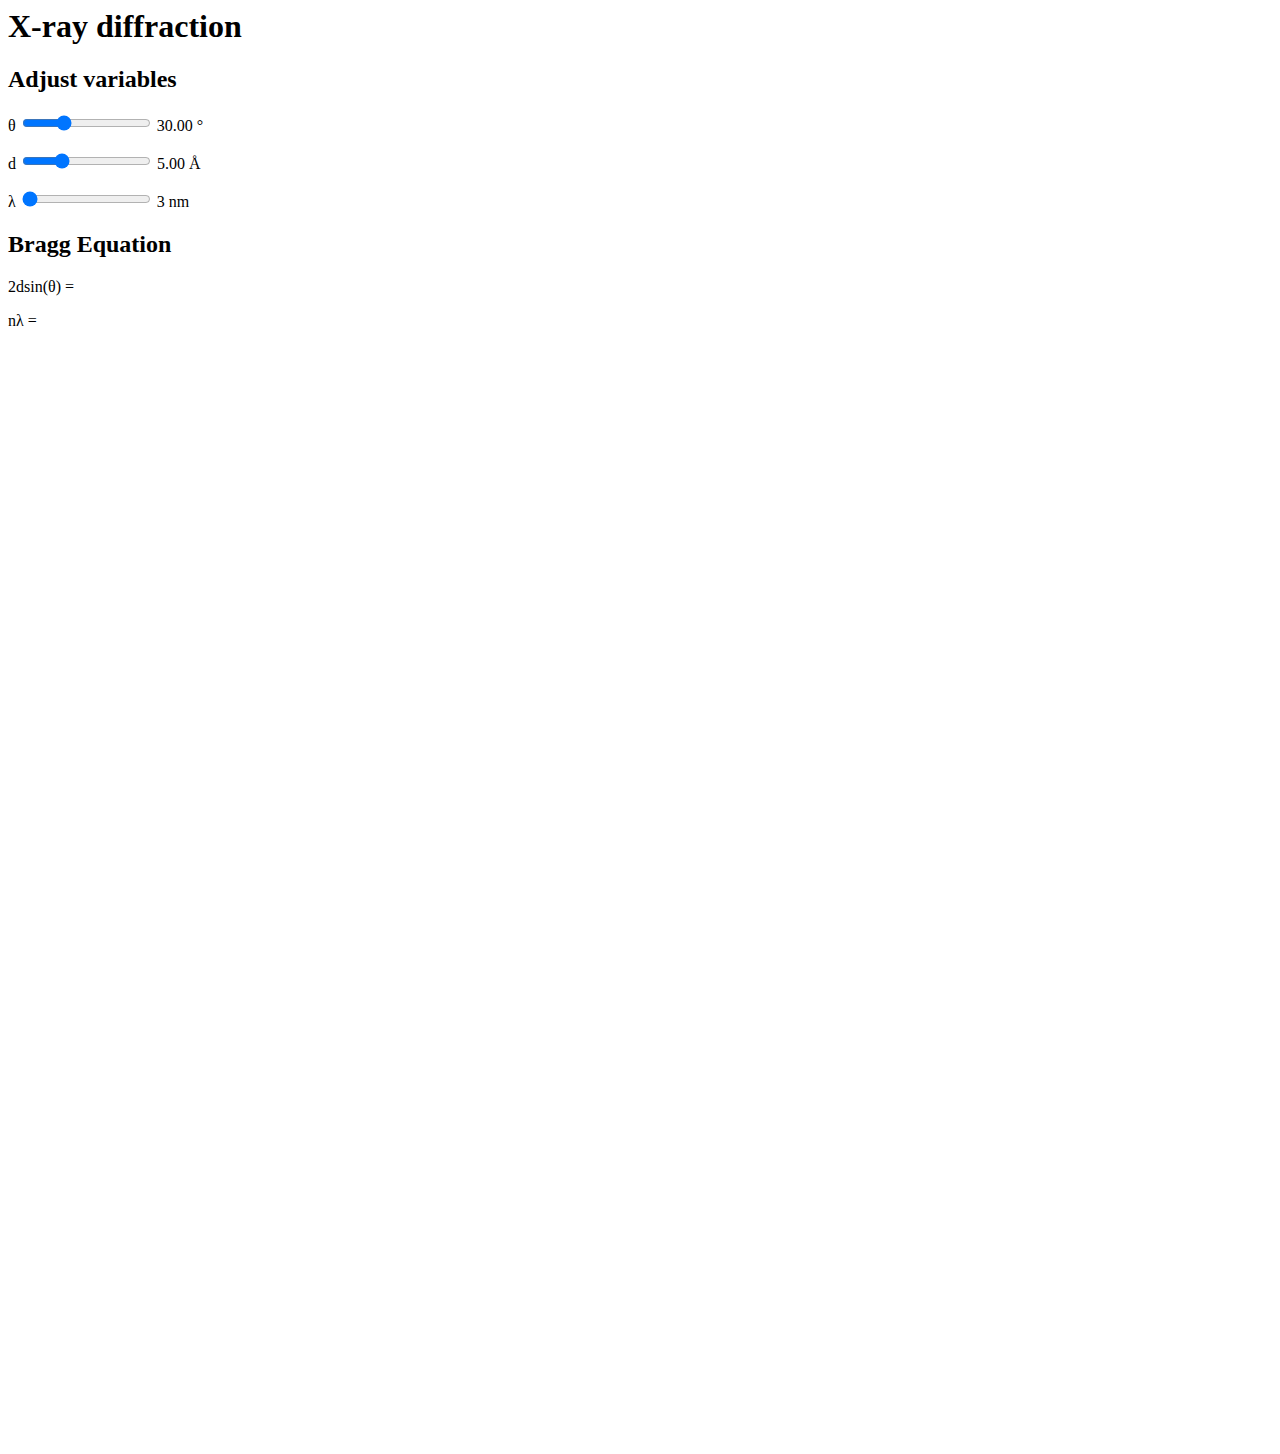
==== Templates/index.html @ 3fc481c4 "Added bragg title" ====
<html>

<head>
    <script type="text/javascript" src="../static/js/rotated.js"></script>
    <link rel="stylesheet" href="../static/css/stylesheet.css">
</head>

<body>
    <div class="slidecontainer" id = "sidebar">

        <!-- <a href="/ewald"> -->
        <h1 class="title">X-ray diffraction</h1>
        <!-- </a> -->
        <h2 class="sliderTitle">Adjust variables</h2>
        θ
        <input type="range" min="15" max="38" step="0.1" value="22" class="slider" id="theta" />
        <label id="thetaValue">30.00 °</label>
        <p></p>
        d
        <input type="range" min="3" max="10" step="0.25" value="5" class="slider" id="d" />
        <label id="dValue">5.00 Å</label>
        <p></p>
        λ
        <input type="range" min="3" max="6" step="1" value="3" class="slider" id="wavelength" />
        <label id="wavelengthValue">3 nm</label>
        <p></p>
        <div class="information">
             <label id="information"> </label>
        </div>
        <h2 class="sliderTitle">Bragg Equation</h2>

        <div class = "braggEquation">
            2dsin(θ) = <label id = "2dsintheta"></label>
            <p></p>
            nλ = <label id = "nlambda"></label>
        </div>

    </div>

    <div class="container" width="1400">
        <canvas id="myCanvas" class="canvas" width="1400px" height="700px">
            Your browser does not support the HTML canvas tag.</canvas>
        <p></p>
        <canvas id="ewald" class="ewaldCanvas" width="400px" height="400px">Your browser does not support the HTML
            canvas tag.</canvas>
    </div>

</body>

</html>
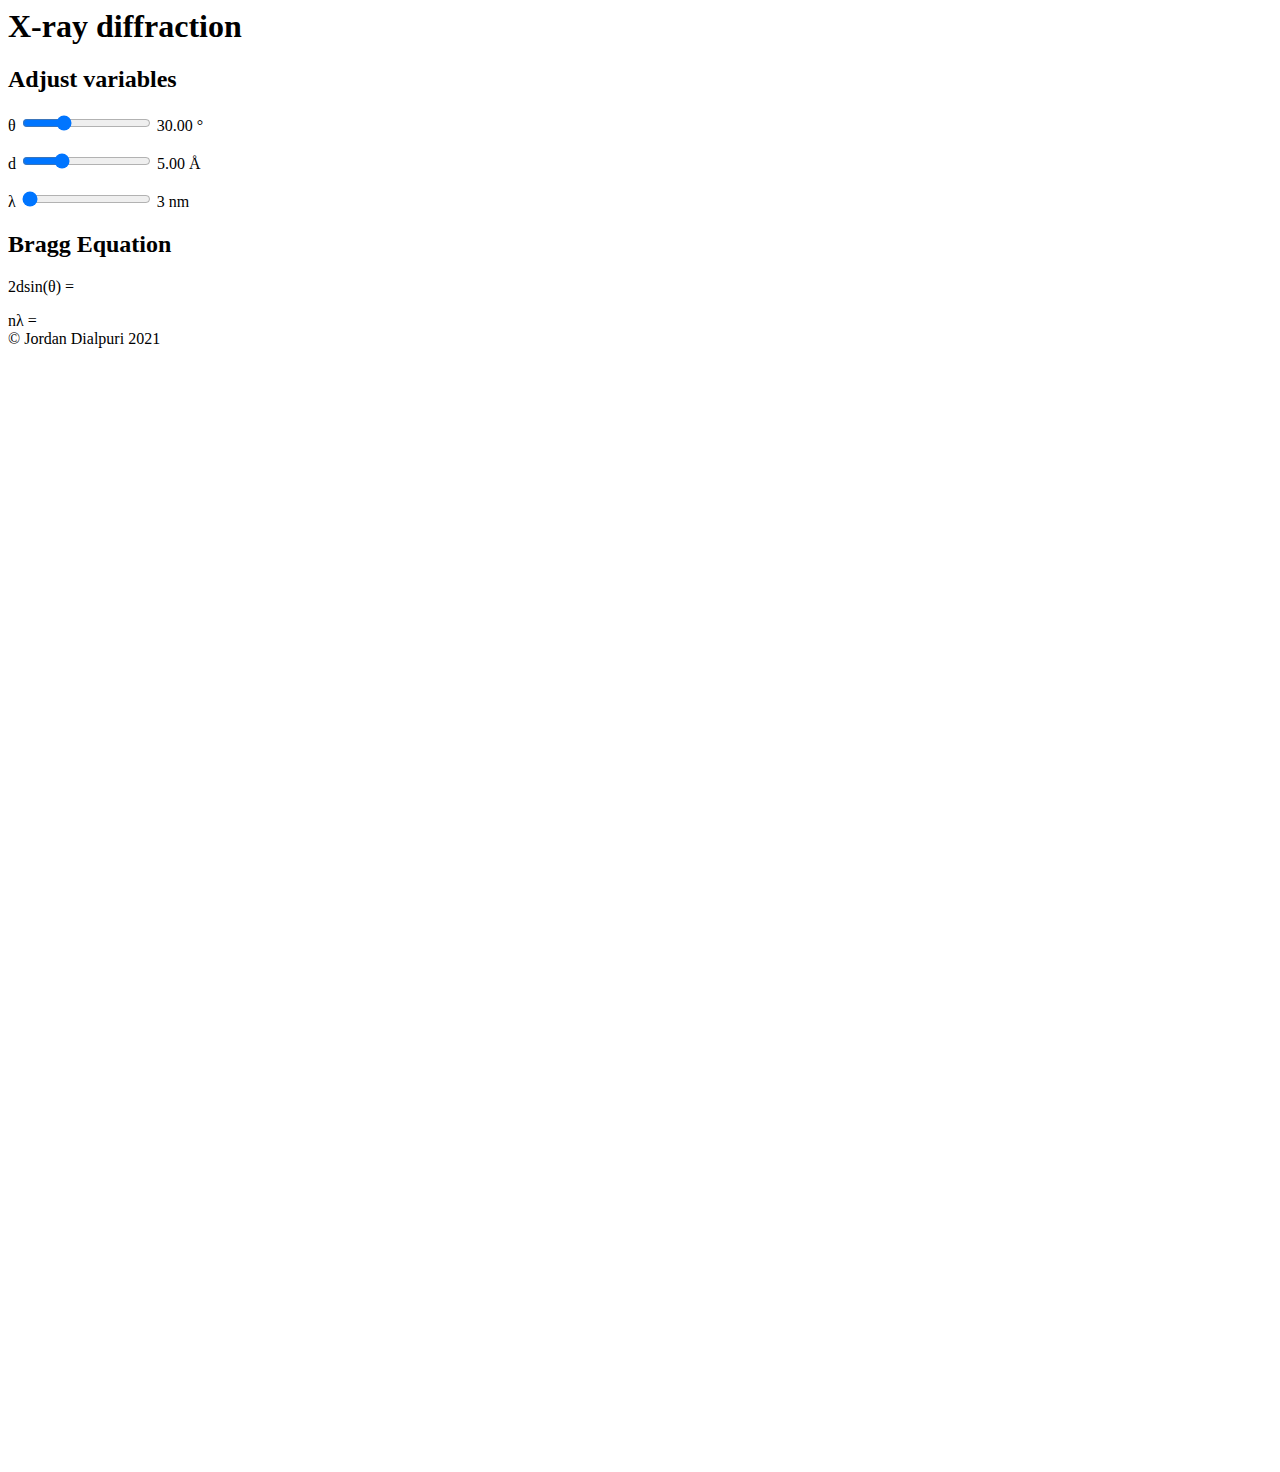
==== commit b987c53a: "Added Credits" ====
--- a/Templates/index.html
+++ b/Templates/index.html
@@ -35,6 +35,10 @@
             nλ = <label id = "nlambda"></label>
         </div>
 
+        <div class = "credits">
+            © Jordan Dialpuri 2021
+        </div>
+
     </div>
 
     <div class="container" width="1400">
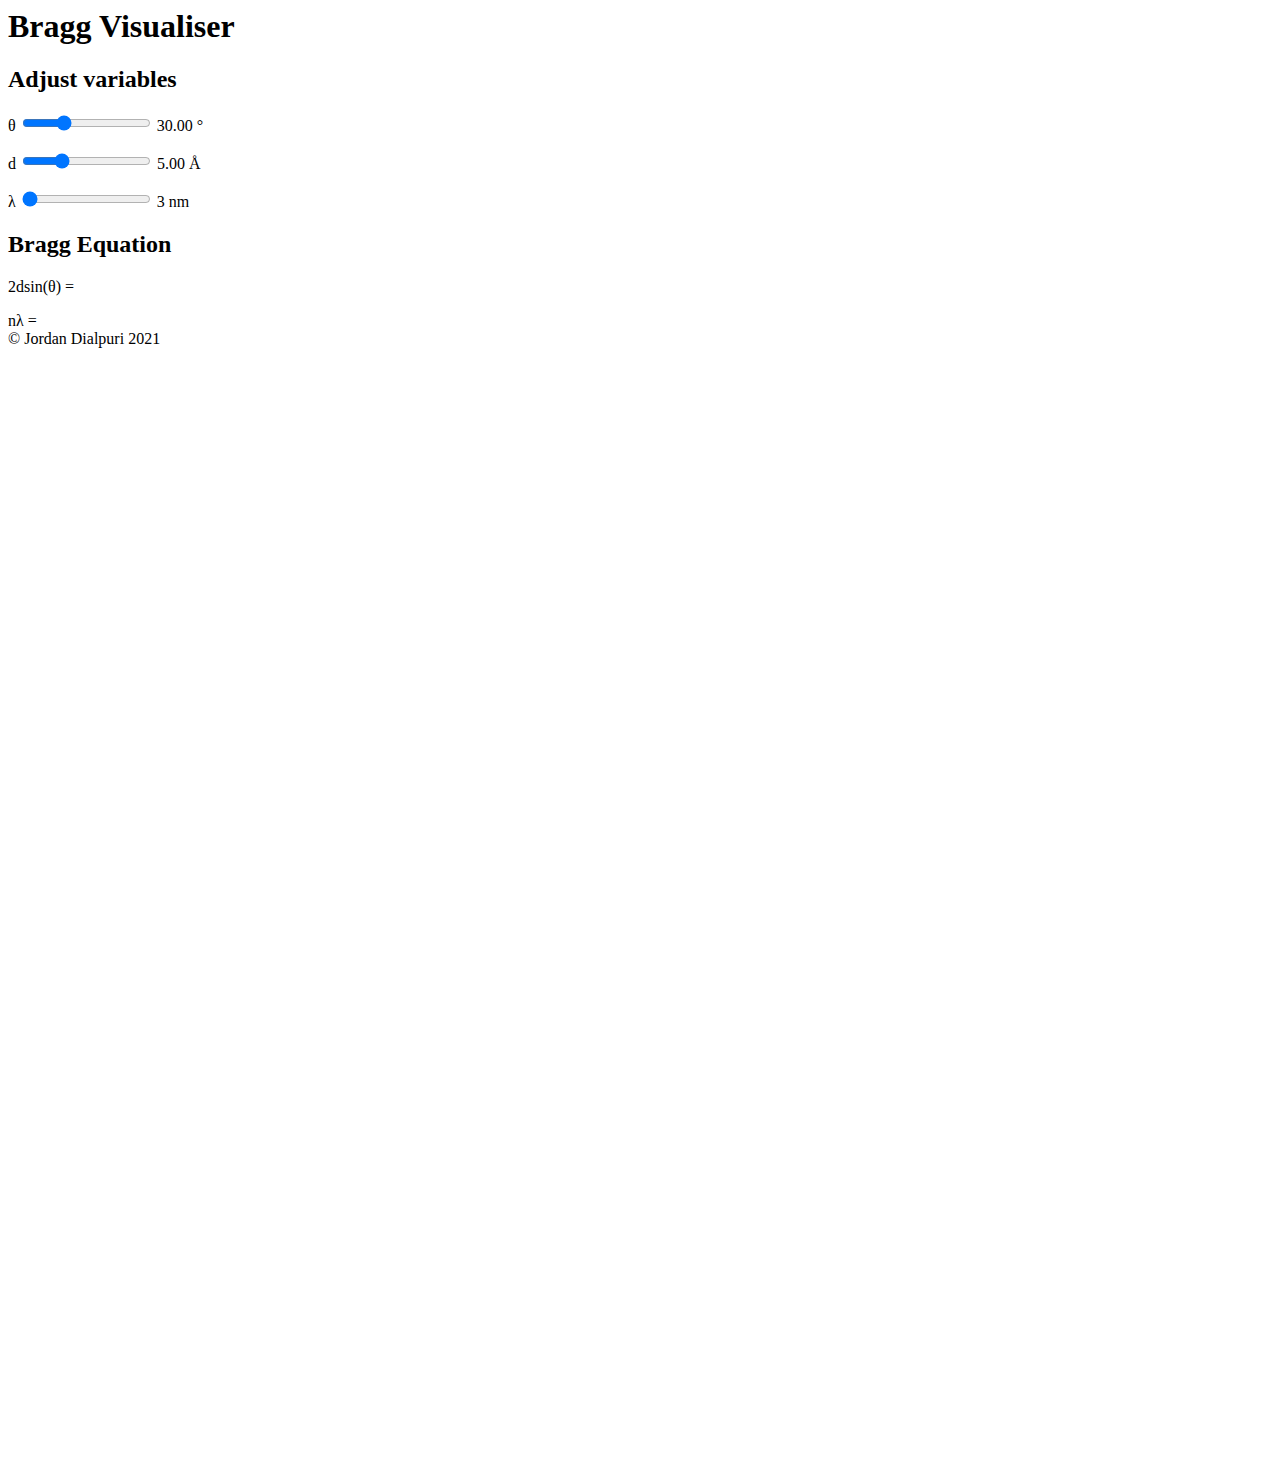
==== commit b8e92c2b: "Depreciated files + added label to diff patt" ====
--- a/Templates/index.html
+++ b/Templates/index.html
@@ -1,15 +1,17 @@
+<!-- © Jordan Dialpuri 2021 -->
+
 <html>
-
 <head>
     <script type="text/javascript" src="../static/js/rotated.js"></script>
     <link rel="stylesheet" href="../static/css/stylesheet.css">
+    <link rel="icon" href="../static/image/favicon.ico">
 </head>
-
 <body>
+    <title>Bragg Visualiser</title>
     <div class="slidecontainer" id = "sidebar">
 
         <!-- <a href="/ewald"> -->
-        <h1 class="title">X-ray diffraction</h1>
+        <h1 class="title">Bragg Visualiser</h1>
         <!-- </a> -->
         <h2 class="sliderTitle">Adjust variables</h2>
         θ
@@ -48,7 +50,5 @@
         <canvas id="ewald" class="ewaldCanvas" width="400px" height="400px">Your browser does not support the HTML
             canvas tag.</canvas>
     </div>
-
 </body>
-
 </html>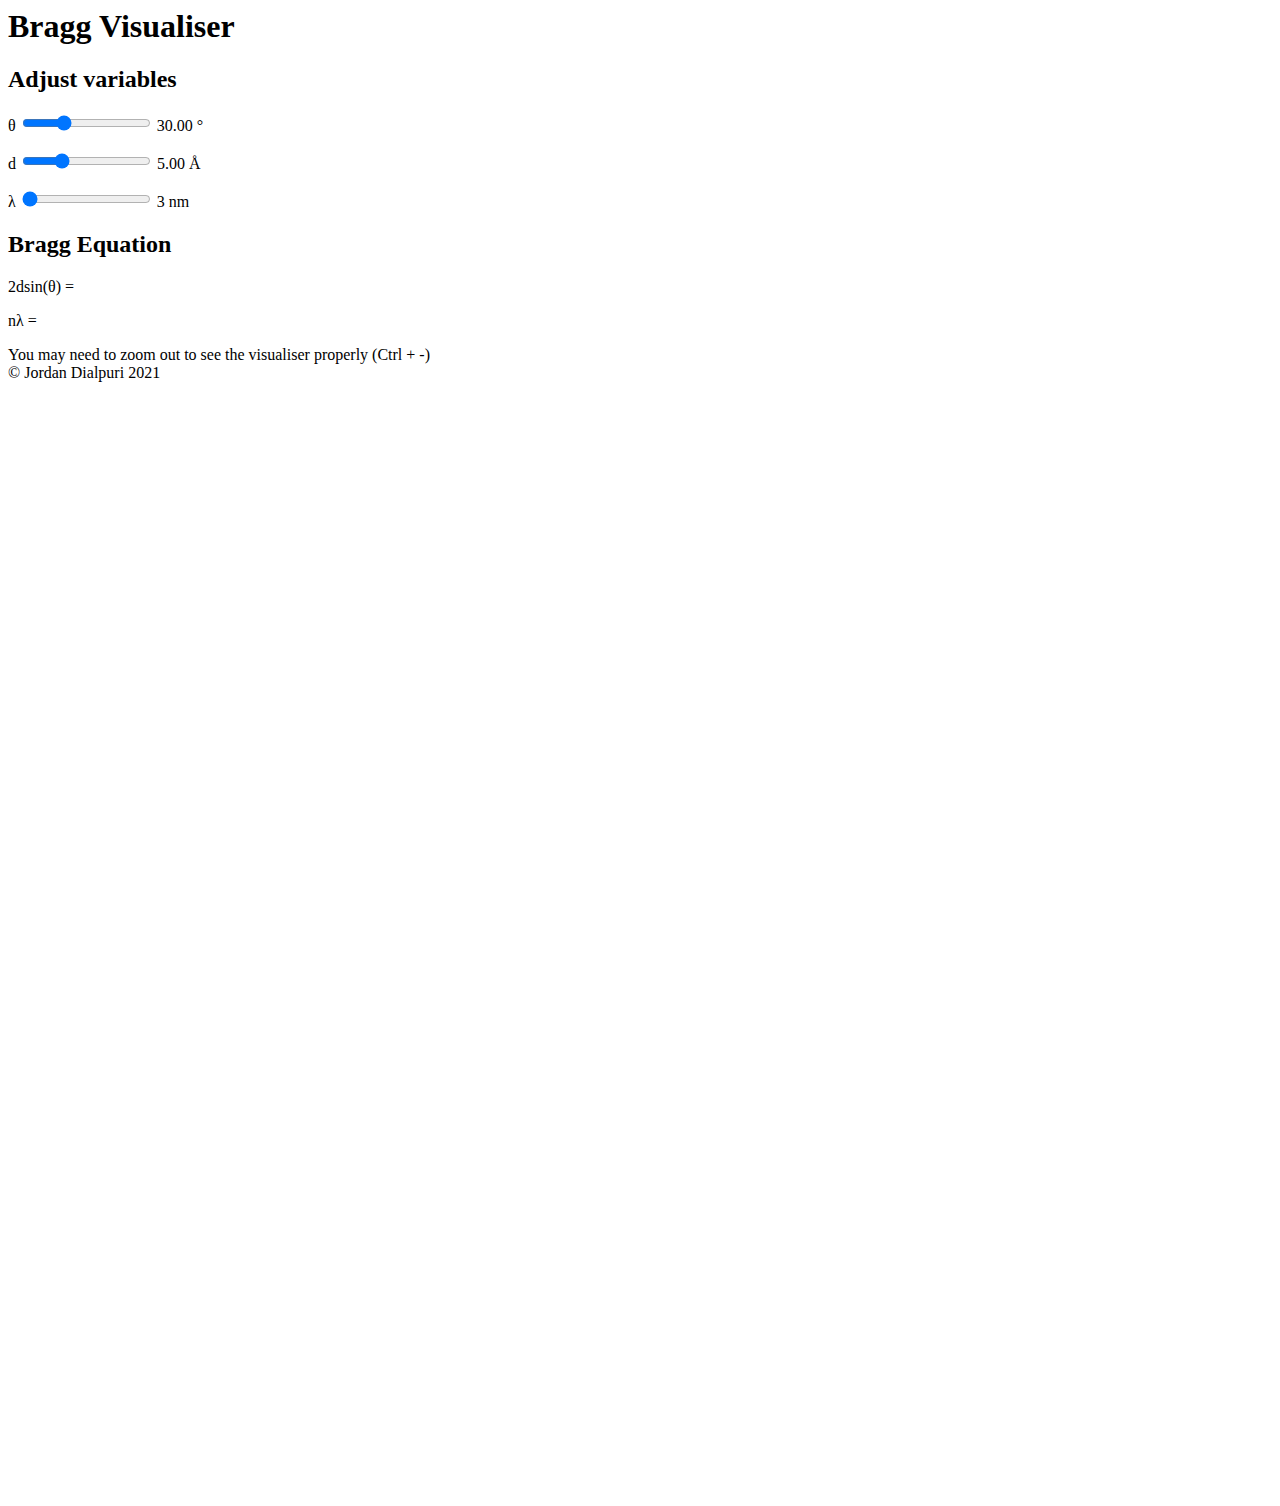
==== commit d06b60e8: "Added zoom warning" ====
--- a/Templates/index.html
+++ b/Templates/index.html
@@ -36,6 +36,9 @@
             <p></p>
             nλ = <label id = "nlambda"></label>
         </div>
+        <p></p>
+    
+        You may need to zoom out to see the visualiser properly (Ctrl + -) 
 
         <div class = "credits">
             © Jordan Dialpuri 2021
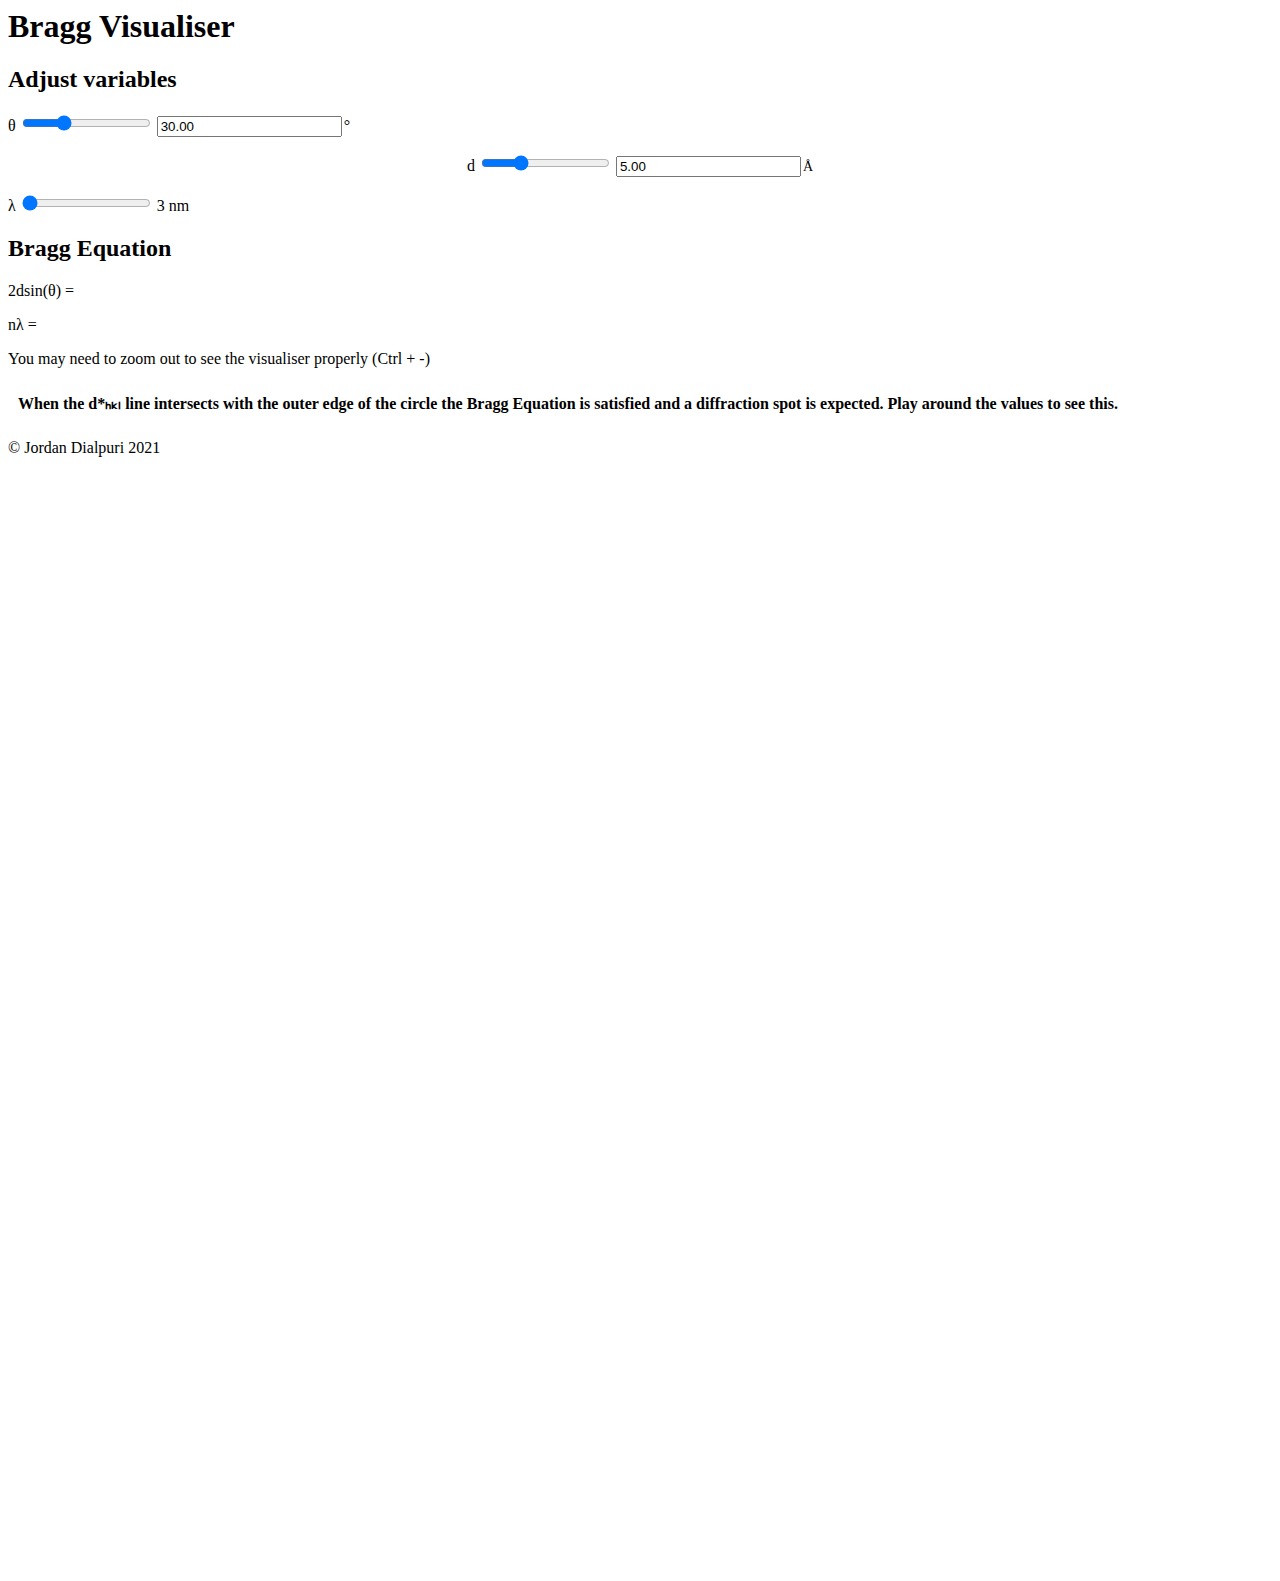
==== commit ab309b04: "Updated description" ====
--- a/Templates/index.html
+++ b/Templates/index.html
@@ -16,11 +16,15 @@
         <h2 class="sliderTitle">Adjust variables</h2>
         θ
         <input type="range" min="15" max="38" step="0.1" value="22" class="slider" id="theta" />
-        <label id="thetaValue">30.00 °</label>
+        <!-- <label id="thetaValue">30.00 °</label> -->
+        <input type="text" id="thetaValueText" name="thetaValue" value = "30.00" class = "inputBox"/><span style="margin-left:2px;">°</span>
         <p></p>
-        d
-        <input type="range" min="3" max="10" step="0.25" value="5" class="slider" id="d" />
-        <label id="dValue">5.00 Å</label>
+        <div style= "text-align: center;">
+            d
+            <input type="range" min="3" max="10" step="0.25" value="5" class="slider" id="d" />
+            <!-- <label id="dValue">5.00 Å</label> -->
+            <input type="text" id="dValueText" name="dvalue" value = "5.00" class = "inputBox"/><span style="margin-left:2px;font-size: 14">Å</span>
+         </div>
         <p></p>
         λ
         <input type="range" min="3" max="6" step="1" value="3" class="slider" id="wavelength" />
@@ -39,6 +43,7 @@
         <p></p>
     
         You may need to zoom out to see the visualiser properly (Ctrl + -) 
+        <p style = "font-weight:bold ; padding: 10px;">When the d*ₕₖₗ line intersects with the outer edge of the circle the Bragg Equation is satisfied and a diffraction spot is expected. Play around the values to see this.</p>
 
         <div class = "credits">
             © Jordan Dialpuri 2021
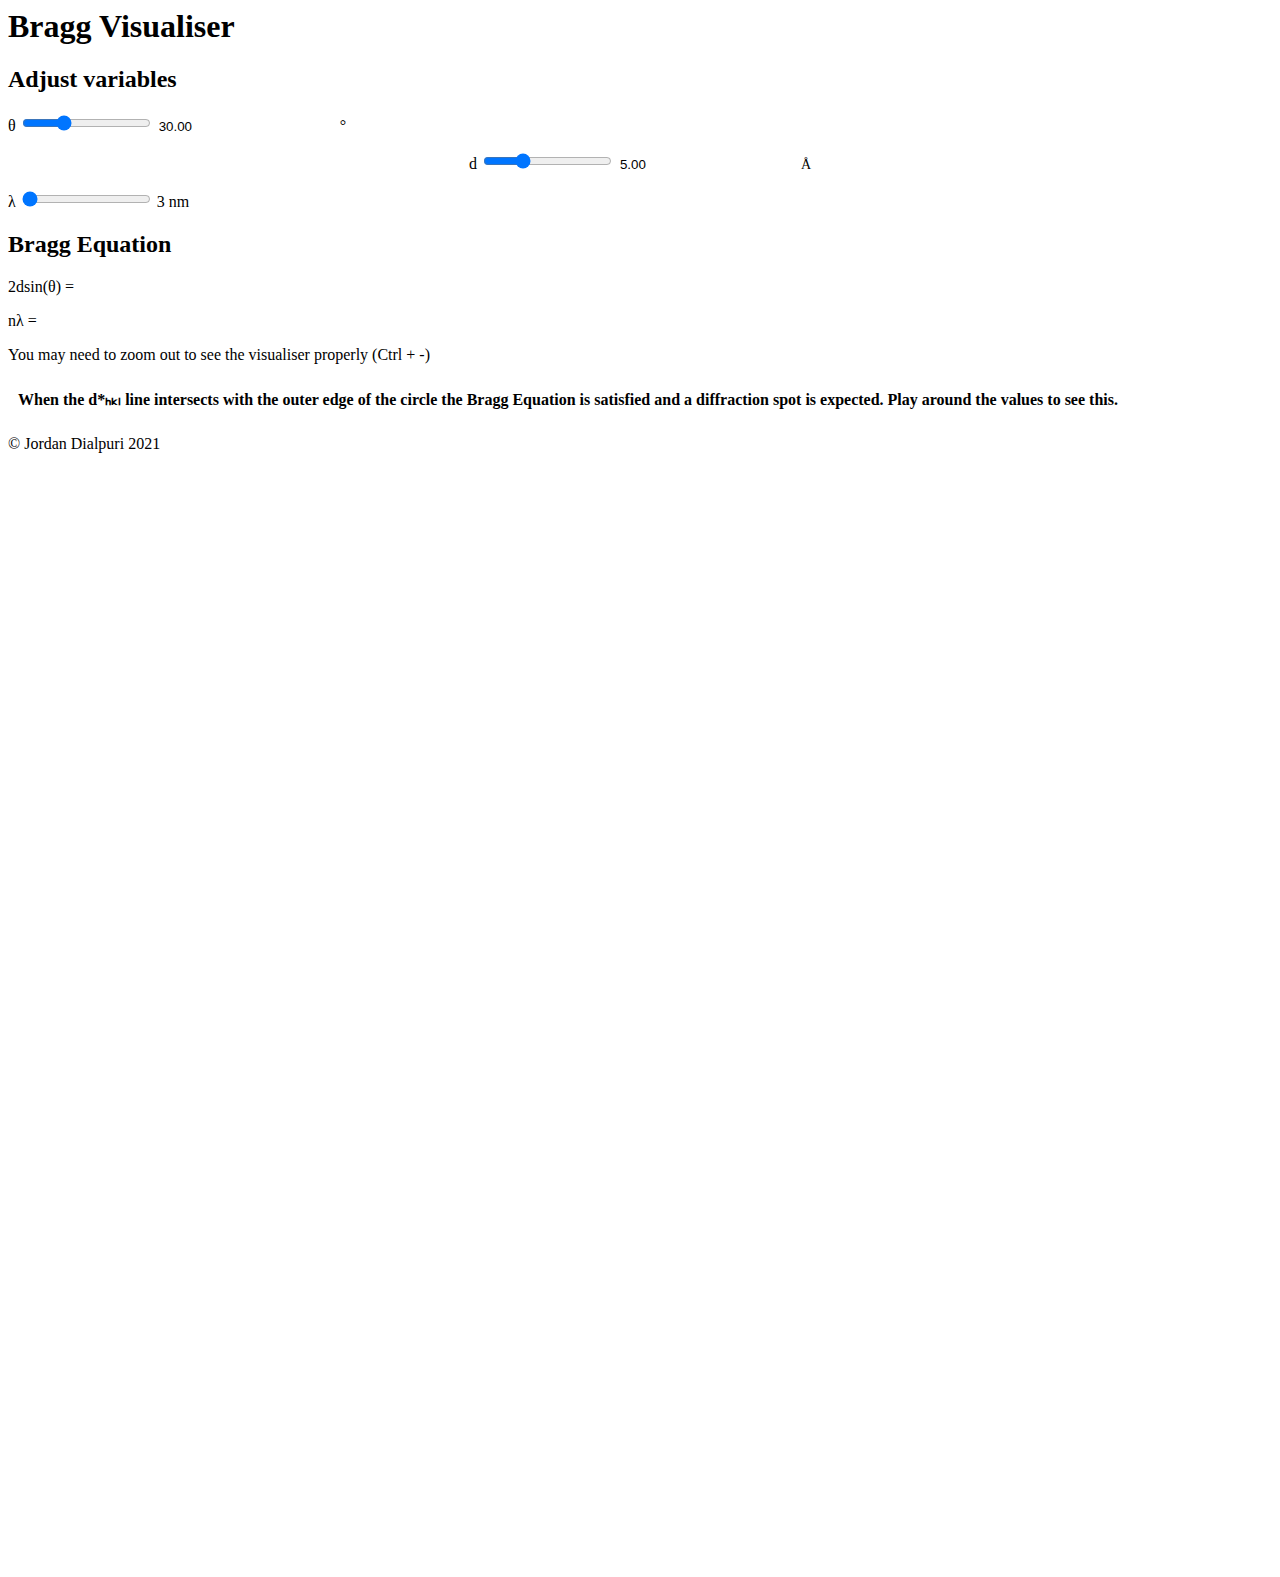
==== commit 5255d987: "Removed borders" ====
--- a/Templates/index.html
+++ b/Templates/index.html
@@ -17,13 +17,13 @@
         θ
         <input type="range" min="15" max="38" step="0.1" value="22" class="slider" id="theta" />
         <!-- <label id="thetaValue">30.00 °</label> -->
-        <input type="text" id="thetaValueText" name="thetaValue" value = "30.00" class = "inputBox"/><span style="margin-left:2px;">°</span>
+        <input type="text" id="thetaValueText" name="thetaValue" value = "30.00" class = "inputBox" style = "border:0"/><span style="margin-left:2px;">°</span>
         <p></p>
         <div style= "text-align: center;">
             d
             <input type="range" min="3" max="10" step="0.25" value="5" class="slider" id="d" />
             <!-- <label id="dValue">5.00 Å</label> -->
-            <input type="text" id="dValueText" name="dvalue" value = "5.00" class = "inputBox"/><span style="margin-left:2px;font-size: 14">Å</span>
+            <input type="text" id="dValueText" name="dValue" value = "5.00" class = "inputBox" style = "border:0"/><span style="margin-left:2px;font-size: 14">Å</span>
          </div>
         <p></p>
         λ
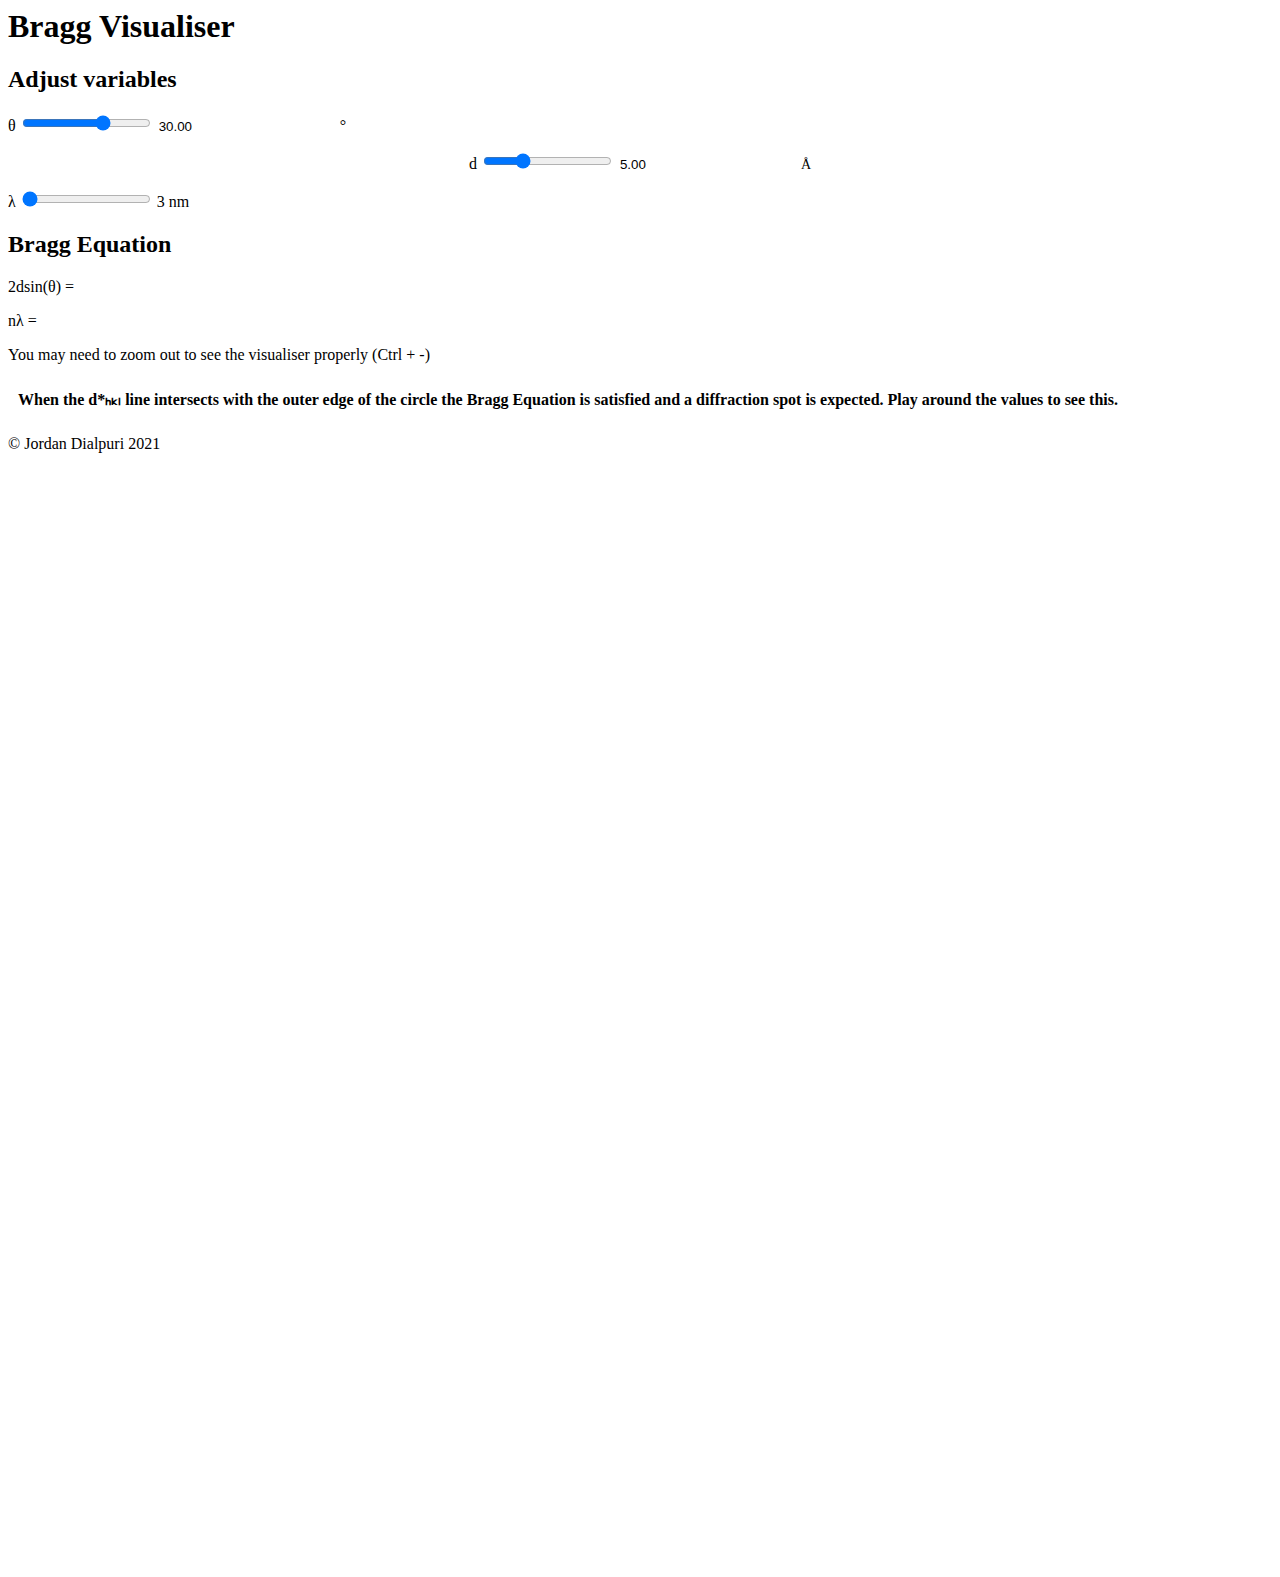
==== commit af3988c0: "Corrected theta initial value" ====
--- a/Templates/index.html
+++ b/Templates/index.html
@@ -15,7 +15,7 @@
         <!-- </a> -->
         <h2 class="sliderTitle">Adjust variables</h2>
         θ
-        <input type="range" min="15" max="38" step="0.1" value="22" class="slider" id="theta" />
+        <input type="range" min="15" max="38" step="0.1" value="30" class="slider" id="theta" />
         <!-- <label id="thetaValue">30.00 °</label> -->
         <input type="text" id="thetaValueText" name="thetaValue" value = "30.00" class = "inputBox" style = "border:0"/><span style="margin-left:2px;">°</span>
         <p></p>
